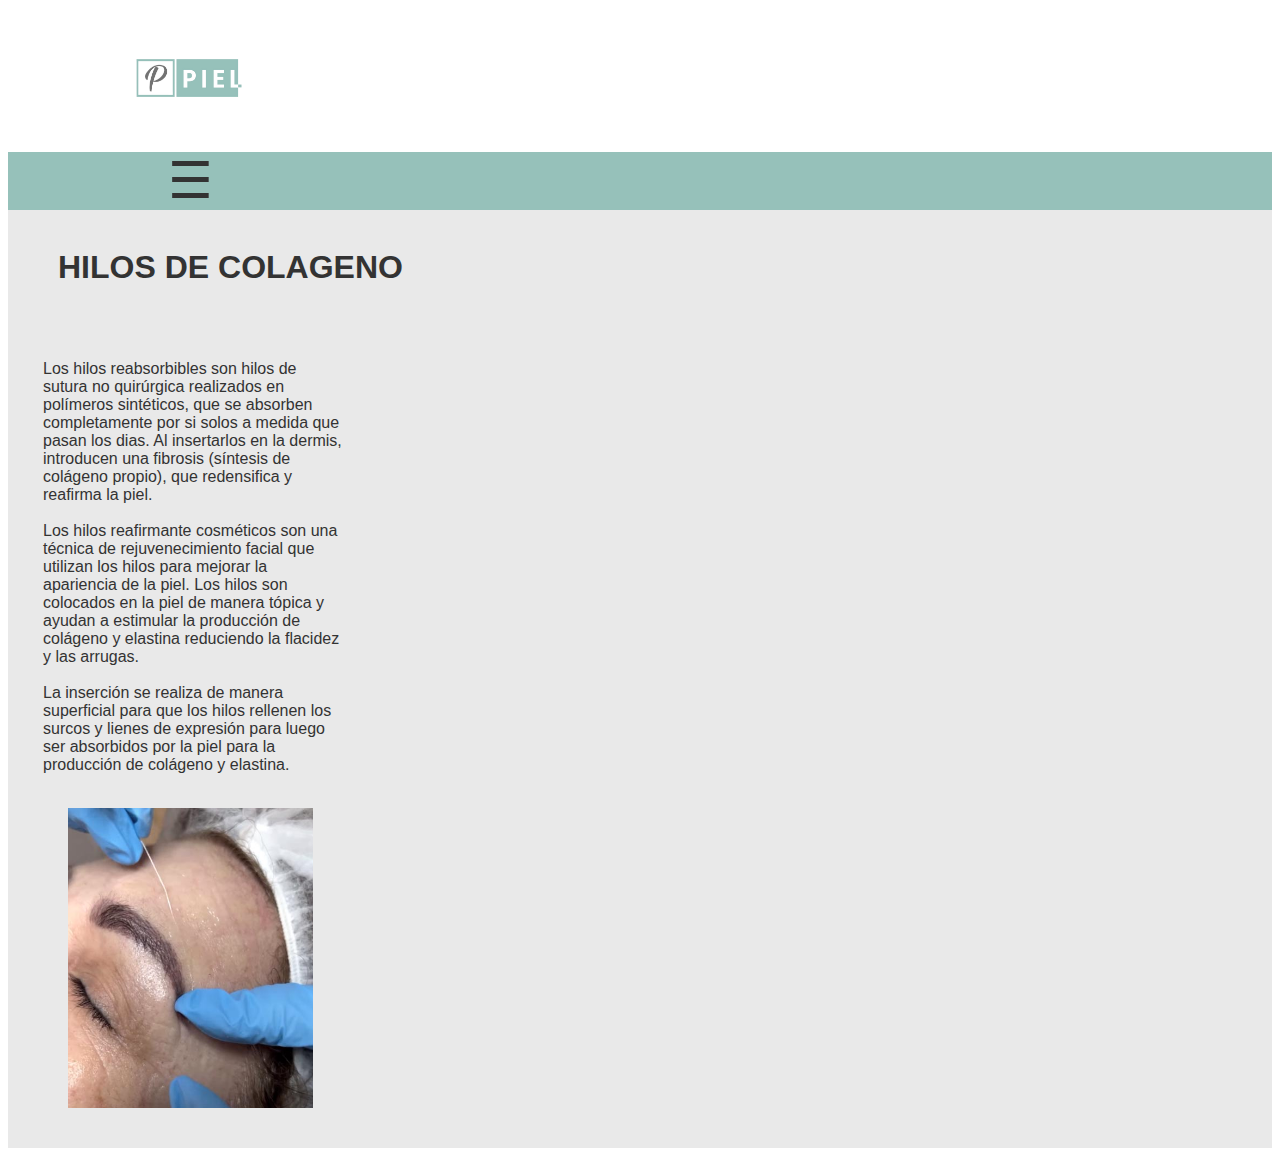
==== hilos.html @ 04194b93 "Add files via upload" ====
<!DOCTYPE html>
<html lang="en">
<head>
    <meta charset="UTF-8">
    <meta name="viewport" content="width=device-width, initial-scale=1.0">
    <title>Piel / Principal</title>
    <link rel="stylesheet" href="estilos.css">
</head>
<header class="header">
    <div>
        <a href="index.html"><img class="imagen_principal" src="piel_logo.png" alt="piel_logo"></a>
    </div>
</header>
<body class="body">
    <section style="background-color:  #e9e9e9;">
        <div class="fondo">
            <div class="container">
                <div class="btn-menu">
                    <label class="btn-pos"  for="btn-menu">☰</label>
                </div>
                <div class="capa"></div>   
                <input type="checkbox" id="btn-menu">
                <div class="container-menu">
                    <div class="cont-menu">
                        <nav>
                            </button>
                            <button class="boton_principal">
                                <a class="enlace" href="hilos.html"><p>Hilos de colageno</p></a>
                            </button>
                            <button  class="boton_principal">
                                <a class="enlace" href="microneelding.html"><p>Microneedling</p></a>
                            </button>
                            <button class="boton_principal">
                                <a class="enlace" href="facial.html"><p>Radiofrecuencia Facial</p></a>
                            </button>
                            <button class="boton_principal">
                                <a class="enlace" href="https://w.app/pielestetica"><p>Contacto</p></a>
                            </button>
                        </nav>
                        <label class="btn-cruz" for="btn-menu">✖️</label>
                    </div>
                </div>    
            </div> 
        </div>
        <br>
        <h1 class="titulo_hilos">HILOS DE COLAGENO</h1>
        <br>
        <br>
        <div class="hilos">
            <p class="texto_hilos">Los hilos reabsorbibles son hilos de sutura no quirúrgica realizados en polímeros sintéticos, que se absorben completamente por si solos a medida que pasan los dias. Al insertarlos en la dermis, introducen una fibrosis (síntesis de colágeno propio), que redensifica y reafirma la piel. <br>
                <br>
                Los hilos reafirmante cosméticos son una técnica de rejuvenecimiento facial que utilizan los hilos para mejorar la apariencia de la piel. Los hilos son colocados en la piel de manera tópica y ayudan a estimular la producción de colágeno y elastina reduciendo la flacidez y las arrugas. <br>
                <br>
                La inserción se realiza de manera superficial para que los hilos rellenen los surcos y lienes de expresión para luego ser absorbidos por la piel para la producción de colágeno y elastina.
            </p>
            <br>
            <img class="img_hilos" src="imagen_hilos.jpg" alt="">
        </div>
        <br>
        <br>
    </section>

</body>
</html>
---- estilos.css ----
.body{
    font-family: Arial, Helvetica, sans-serif;
    color: #333;
}
.imagen_principal{
    height: 140px;
    width: 140px;
    margin-left: 110px;
}
.header{
    display: flex;
    justify-content: space-between; 
    background-color:#ffffff ;
}
.container-menu{
    position: absolute;
    background: rgba(0,0,0,0.5);
    width: 100%;
    height: 100vh;
    top: 0;left: 0;
    transition: all 500ms ease;
    opacity: 0;
    visibility: hidden;
}
#btn-menu{
    display: none;
}
.btn-pos{
    margin-left: 160px;
}
#btn-menu:checked ~ .container-menu{
    opacity: 1;
    visibility: visible;
}
.cont-menu{
    width: 100%;
    max-width: 250px;
    background: #96C1BA;
    height: 100vh;
    position: relative;
    transition: all 500ms ease;
    transform: translateX(-100%);
}
#btn-menu:checked ~ .container-menu .cont-menu{
    transform: translateX(0%);
}
.cont-menu nav{
    transform: translateY(15%);
}
.cont-menu nav a{
    display: block;
    text-decoration: none;
    padding: 20px;
    color: #fff;
    border-left: 5px solid transparent;
    transition: all 400ms ease;
}
.cont-menu nav a:hover{
    border-left: 5px solid #c7c7c7;
    background: #091c38;
}
.cont-menu label{
    position: absolute;
    right: 5px;
    top: 10px;
    color: #fff;
    cursor: pointer;
    font-size: 18px;
}
.btn-menu{
    font-size: 50px;
    padding-right: 90px;
    
}
.boton_principal {
    border: none;
    background-color: #96C1BA;
    color: white;
    text-align: center;
    text-decoration: none;
    font-size: 12px;
    cursor: pointer;
}
.botones{
    margin-left: 12em;
}
.fondo{
    background-color: #96C1BA;
    height: auto;
    width: auto;
}
.imagen_fondo{
    height: 639px;
}
.enlace {
    text-decoration: none; 
    color: #333; 
}
.enlace:hover {
    text-decoration: underline; 
}
.titulo_hilos{
    padding-left: 50px;
}
.titulo_facial{
    padding-left: 16px;
}
.hilos{
    padding-left: 30px;
    justify-content: space-between; 
    background-color:  #e9e9e9;
}
.texto_hilos{
    width: 300px;
    padding-left: 5px;
}
.img_hilos{
    height:300px  ;
    padding-left: 30px;
}
.img_micro{
    height:300px  ;
    padding-left: 50px;
    
}
.img_facial{
    height:300px  ;
    padding-left: 20px;
}
.texto_micro{
    width: 300px;
}
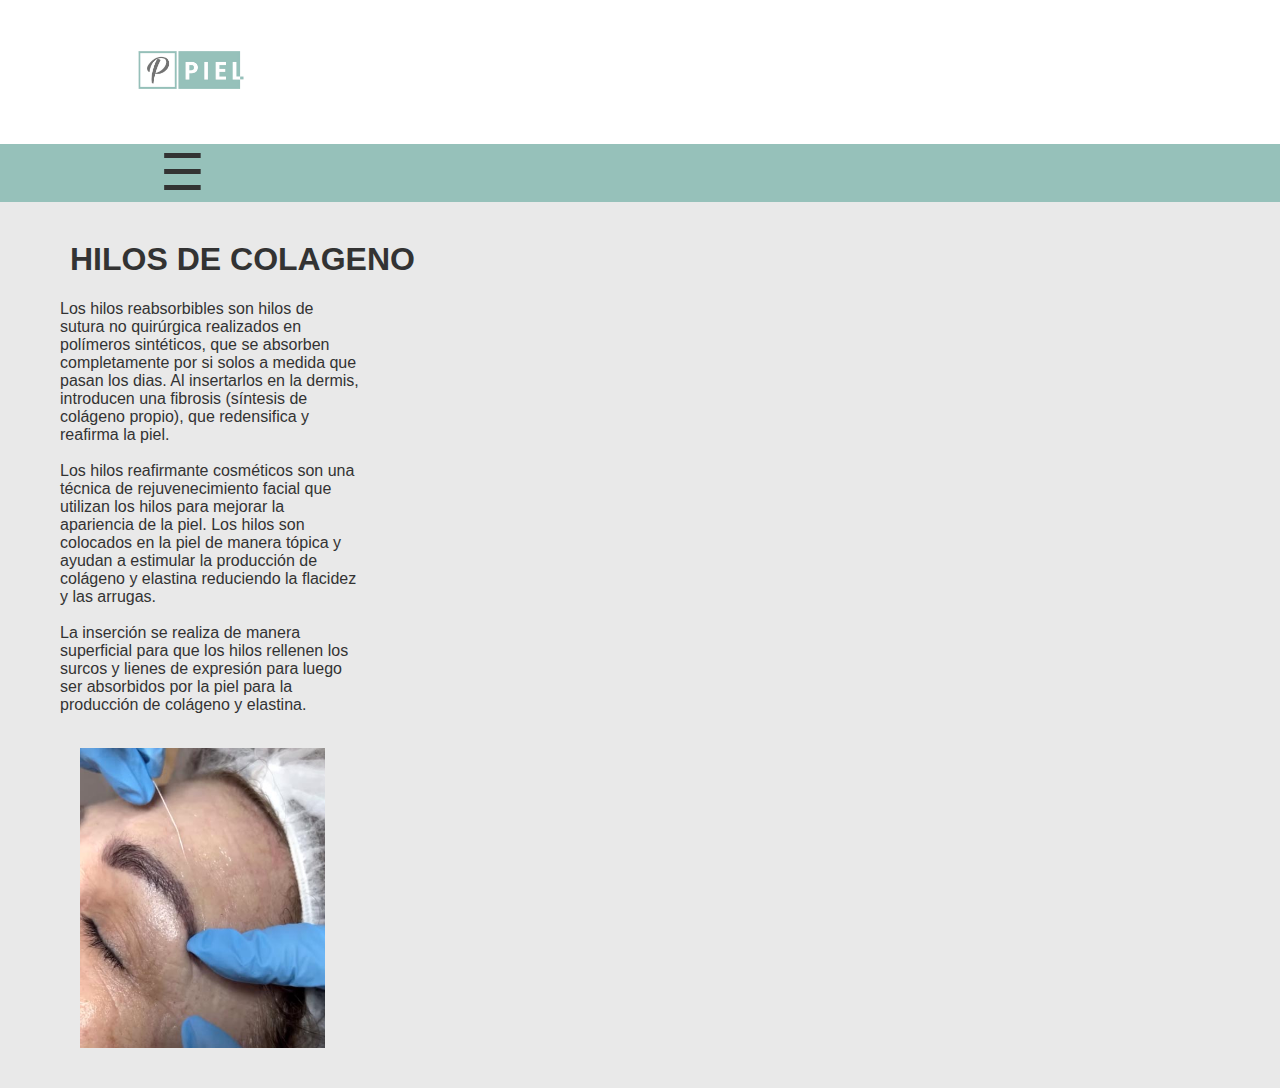
==== commit 1d0fe817: "version 2" ====
--- a/hilos.html
+++ b/hilos.html
@@ -3,7 +3,7 @@
 <head>
     <meta charset="UTF-8">
     <meta name="viewport" content="width=device-width, initial-scale=1.0">
-    <title>Piel / Principal</title>
+    <title>Piel / Hilos Colageno</title>
     <link rel="stylesheet" href="estilos.css">
 </head>
 <header class="header">
@@ -44,8 +44,6 @@
         </div>
         <br>
         <h1 class="titulo_hilos">HILOS DE COLAGENO</h1>
-        <br>
-        <br>
         <div class="hilos">
             <p class="texto_hilos">Los hilos reabsorbibles son hilos de sutura no quirúrgica realizados en polímeros sintéticos, que se absorben completamente por si solos a medida que pasan los dias. Al insertarlos en la dermis, introducen una fibrosis (síntesis de colágeno propio), que redensifica y reafirma la piel. <br>
                 <br>
--- a/estilos.css
+++ b/estilos.css
@@ -2,11 +2,13 @@
 .body{
     font-family: Arial, Helvetica, sans-serif;
     color: #333;
+    margin: 0;
+    padding: 0;
 }
 .imagen_principal{
     height: 140px;
     width: 140px;
-    margin-left: 110px;
+    margin-left: 120px;
 }
 .header{
     display: flex;
@@ -91,7 +93,7 @@
     width: auto;
 }
 .imagen_fondo{
-    height: 639px;
+    height: 732px;
 }
 .enlace {
     text-decoration: none; 
@@ -101,10 +103,10 @@
     text-decoration: underline; 
 }
 .titulo_hilos{
-    padding-left: 50px;
+    padding-left: 70px;
 }
 .titulo_facial{
-    padding-left: 16px;
+    padding-left: 40px;
 }
 .hilos{
     padding-left: 30px;
@@ -113,21 +115,23 @@
 }
 .texto_hilos{
     width: 300px;
-    padding-left: 5px;
+    padding-left: 30px;
 }
 .img_hilos{
     height:300px  ;
-    padding-left: 30px;
+    padding-left: 50px;
 }
 .img_micro{
     height:300px  ;
-    padding-left: 50px;
+    padding-left: 80px;
     
 }
 .img_facial{
     height:300px  ;
-    padding-left: 20px;
+    padding-left: 50px;
 }
 .texto_micro{
     width: 300px;
-}+    padding-left: 30px;
+}
+
